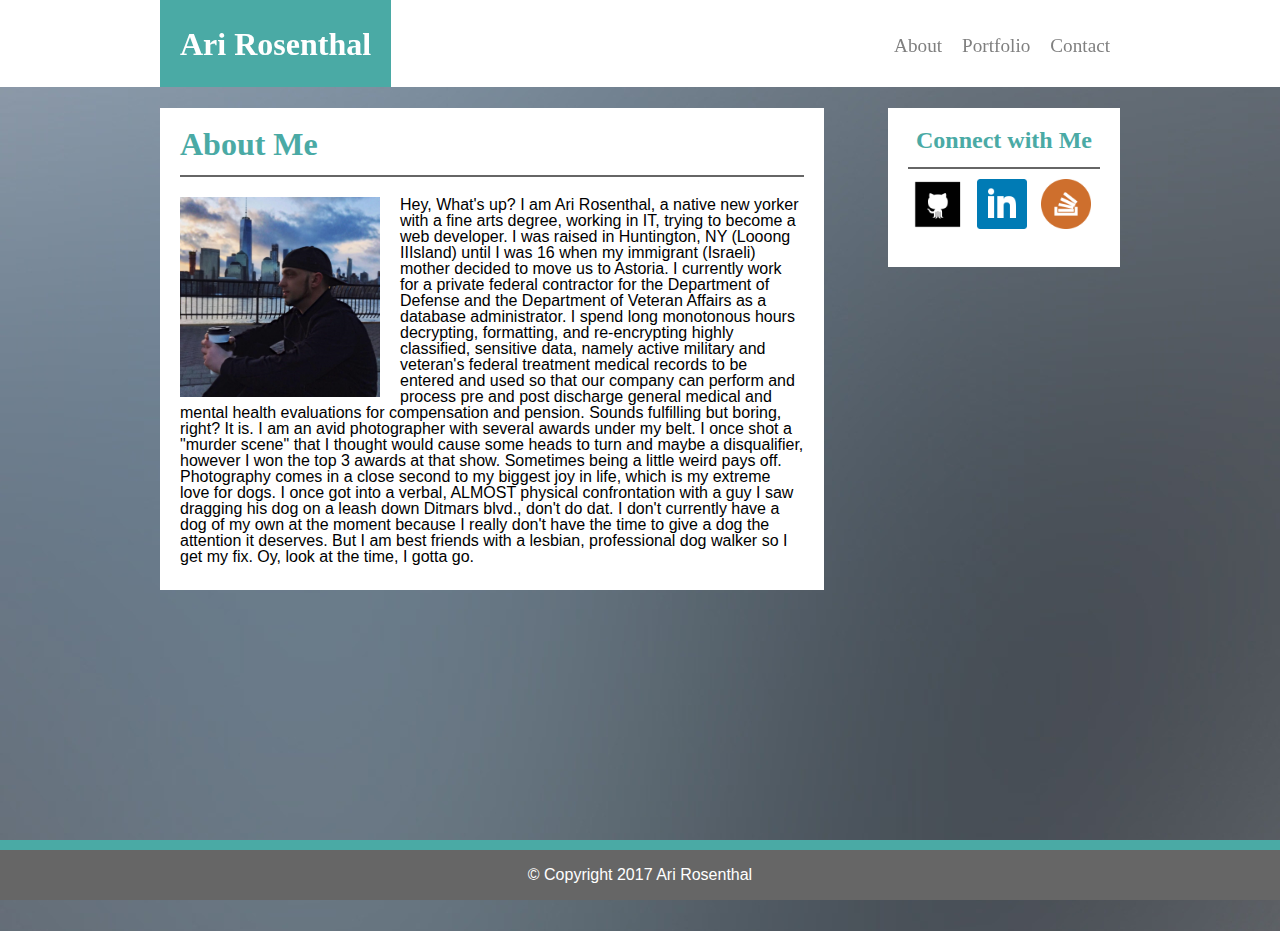
==== index.html @ 425e581e "First Commit" ====
<!DOCTYPE html>
<html lang="en">
	<head>
		<title>Portfolio</title>
		<link rel="stylesheet" type="text/css" href="assets/css/reset.css">
		<link rel="stylesheet" type="text/css" href="assets/css/style.css">
		<meta name="viewport" content="width=device-width, initial-scale=1">
	</head>
	
	<body>
		<nav class="topBar"> 
			<header class="topLine">
				<h1 class="name">Ari Rosenthal</h1>
				 <a class="contactTab" href="contact.html">Contact</a>
				 <a class="portfolioTab" href="portfolio.html">Portfolio</a>
				 <a class="aboutTab" href="index.html">About</a>
			</header> 
		</nav>
	
		<section class="topBorderBar">
		</section> 

		<section class="content-container">			
			<div class="mini-container">
				<div class="aboutMe-container">
					<h1 class="aboutMe">About Me</h1>
					<img class="profilePic" alt="profilePic" src="assets/images/pic.jpg">
					<p>Hey, What's up? I am Ari Rosenthal, a native new yorker with a fine arts degree, working in IT, trying to become a web developer. I was raised in Huntington, NY (Looong IIIsland) until I was 16 when my immigrant (Israeli) mother decided to move us to Astoria. I currently work for a private federal contractor for the Department of Defense and the Department of Veteran Affairs as a database administrator. I spend long monotonous hours decrypting, formatting, and re-encrypting highly classified, sensitive data, namely active military and veteran's federal treatment medical records to be entered and used so that our company can perform and process pre and post discharge general medical and mental health evaluations for compensation and pension. Sounds fulfilling but boring, right? It is. I am an avid photographer with several awards under my belt. I once shot a "murder scene" that I thought would cause some heads to turn and maybe a disqualifier, however I won the top 3 awards at that show. Sometimes being a little weird pays off. Photography comes in a close second to my biggest joy in life, which is my extreme love for dogs. I once got into a verbal, ALMOST physical confrontation with a guy I saw dragging his dog on a leash down Ditmars blvd., don't do dat. I don't currently have a dog of my own at the moment because I really don't have the time to give a dog the attention it deserves. But I am best friends with a lesbian, professional dog walker so I get my fix. Oy, look at the time, I gotta go.
					</p>
				</div> 
				<aside class="connectBox"> 		
					<h3 class="connectHeader">Connect with Me</h3>
					<div class="connectImgBox">
						<div class="imgage1">
							<a href="https://github.com/iamarirosenthal" target="_blank"><img class="connectImages" alt="github" src="assets/images/github.png"></a>
						</div>
						<div class="imgage2">
							<a href="https://www.linkedin.com/in/ari-rosenthal-77578b144/" target="_blank"><img class="connectImages" alt="linkedin" src="assets/images/linkedin.png"></a>
						</div>
						<div class="imgage3">
							<a href="https://stackoverflow.com/arirosenthal" target="_blank"><img class="connectImages" alt="stackoverflow" src="assets/images/stackoverflow.png"></a>
						</div>
					</div>
				</aside> 
			</div> 
		</section> 

		<section class="copyrightBar">
			<div class="copyright">			
				<p>&#169; Copyright 2017 Ari Rosenthal</p>
			</div> 
		</section>
	</body>
</html>
---- assets/css/style.css ----
/* Top header bar styling */
.topBar{
	background-color: #ffffff;
	border-color: #cccccc;
	position: fixed;
	width:100%;
	height:87px;
	float:left;
	z-index: 9999;
	clear:both;
}

.topLine{
	border-width: 2px;
	border-color: #dddddd;
	height: 87px;
	width: 960px;
	margin: auto;
	position: relative;
	z-index: 9000;
}

.topBorderBar{
	background: #666666;
	width:100%;
	height:1px;
	float:left;
	clear:both;
}

/* Name tag styling */
.name{
	background: #4aaaa5;
	font-family: 'Georgia', Times, Times New Roman, serif;
	float:left;
	color: white;
	font-weight: bold;
	font-size: 2em;
	padding: 28px 20px 27px 20px;
}

/* Subpage Styling */
.aboutTab, .portfolioTab, .contactTab{
	text-decoration: none;
	padding: 33px 10px 32px 10px;
    position: relative;
    float: right;
    color: grey;
    border-top: 3px solid transparent;
    font-size: 1.2em;
}

.aboutTab:hover, .portfolioTab:hover, .contactTab:hover{

    opacity:.8;
    position:relative;
    border-top:3px solid #3ffce0;
}

/* Page Content Styling */
.content-container{
	background-image: url(../images/grey-background.jpg);
	background-repeat: no-repeat;
	width:100%;
	height:auto;
	float:left;
	padding-bottom:35%;
	clear:both;
}

.mini-container{
	width:960px;
	height: auto;
	margin: auto;
}

/*  AboutMe container box styling */
.aboutMe-container{
	background: white;
	width: 65%;
	padding: 20px;
	margin: 0;
	position: relative;
	float: left;
	top: 107px;
	z-index: 9000;
}

.aboutMe-container p{
	margin: 20px 0 5px;
}

.aboutMe{
	color: #4aaaa5;
	padding-bottom: 15px;
	border-bottom-style: solid;
	border-color: #666666;
	border-width: 2px;
	font-size: 2em;
	font-weight: bold;
}

/* Profile Picture Styling */
.profilePic{
	width: 200px;
	height: 200px;
	float: left;
	padding-right: 20px;
	padding-top: 20px;
}

.profilePic:hover {
  border-radius: 50%;
	-webkit-transform: rotate(360deg);
	-moz-transform: rotate(360deg);
	-o-transform: rotate(360deg);
	-ms-transform: rotate(360deg);
	transform: rotate(360deg);
}

p{
	font-family:'Arial', 'Helvetica Neue', Helvetica, sans-serif;
}

/* Connect with Me Box Styling */
.connectBox{
	float:right;
	width:20%;
	background: white;
	padding: 20px 20px 30px 20px;
	position: relative;
	top: 107px;
}

.connectHeader{
	color: #4aaaa5;
	padding-bottom: 15px;
	border-bottom-style: solid;
	border-color: #666666;
	border-width: 2px;
	text-align: center;
	font-size: 1.5em;
	font-weight: bold;
}

/* Social Media Button Styling */
.connectImgBox{
	width: 100%;
	height: 100%;
	margin: auto;
}

.imgage1, .imgage2, .imgage3{
	width: 33.3%;
	float: left;
}

.imgage1 img, .imgage2 img, .imgage3 img{
	margin-top:5px;
	padding: 5px;
}

.connectImages{
	width: 50px;
	height: 50px;
	position: relative;
	-webkit-transition: all 0.5s ease;
    -moz-transition: all 0.5s ease;
    -o-transition: all 0.5s ease;
    -ms-transition: all 0.5s ease;
    transition: all 0.5s ease;
}

.connectImages:hover {
	-webkit-transform: rotate(360deg);
	-moz-transform: rotate(360deg);
	-o-transform: rotate(360deg);
	-ms-transform: rotate(360deg);
	transform: rotate(360deg);
}

.textArea{
	 width: 100%;
	 height: 50%;
}

/* Contact Page Submit Button Styling */
.submitButton{
	background-color: #4aaaa5;
    border: none;
    color: white;
    padding: 10px 25px;
    text-align: center;
    text-decoration: none;
    font-size: 16px;
    margin: 4px 2px;
    cursor: pointer;
}

/* Portfolio Styling */
.portfolioBox{
	background: white;
	width: 65%;
	height: auto;
	padding: 20px;
	margin: 0;
	position: relative;
	float: left;
	top: 107px;
	z-index: 8000;
}

.portfolioBox h1{
	color: #4aaaa5;
	padding-bottom: 15px;
	border-bottom-style: solid;
	border-color: #666666;
	border-width: 2px;
	font-size: 2em;
	font-weight: bold;
}

.portfolioBox p{
	margin: 15px 0 5px;
}

.portfolioBox img{
	width: 250px;
	height: 150px;
}

.imgp1, .imgp3, .imgp5{
	position: relative;
	float: left;
	-webkit-transition: all 1s ease;
	-moz-transition: all 1s ease;
	-o-transition: all 1s ease;
	-ms-transition: all 1s ease;
	transition: all 1s ease;
}

.imgp2, .imgp4, .imgp6{
	position: relative;
	float: right;
	-webkit-transition: all 1s ease;
	-moz-transition: all 1s ease;
	-o-transition: all 1s ease;
	-ms-transition: all 1s ease;
	transition: all 1s ease;
}

.imgp1:hover, .imgp2:hover, .imgp3:hover, .imgp4:hover, .imgp5:hover, .imgp6:hover{
  -webkit-filter: brightness(85%);
}

.innerImgp1{
	width: 250px;
	height: 150px;
	margin-top: 20px;
	margin-bottom: 20px;
	top:10px;
	bottom: 10px;
	left:25px;
	float:left;
	position: relative;
}

.innerImgp2{
	width: 250px;
	height: 150px;
	margin-top: 20px;
	margin-bottom: 20px;
	top:10px;
	bottom: 10px;
	right:25px;
	float: right;
	position: relative;
}

.portfolioTag{
	position: absolute;
	background: #4aaaa5;
	padding-top: 10px;
	padding-bottom: 10px;
	top: 90px;
	width: 100%;
	text-align: center;
	opacity: .75;
}

/* Copyright Styling */
.copyrightBar{
	background-color: #666666;
    position: fixed;
    right: 0;
    bottom: 0;
    left: 0;
	width:100%;
	height:50px;
	float:left;
	border-top: 10px solid #4aaaa5;
	z-index: 9999;
	clear:both;
}

.copyright{
	width: 960px;
	margin: auto;
	text-align: center;
	color: white;
	padding: 17px 0px 17px 0px;
}
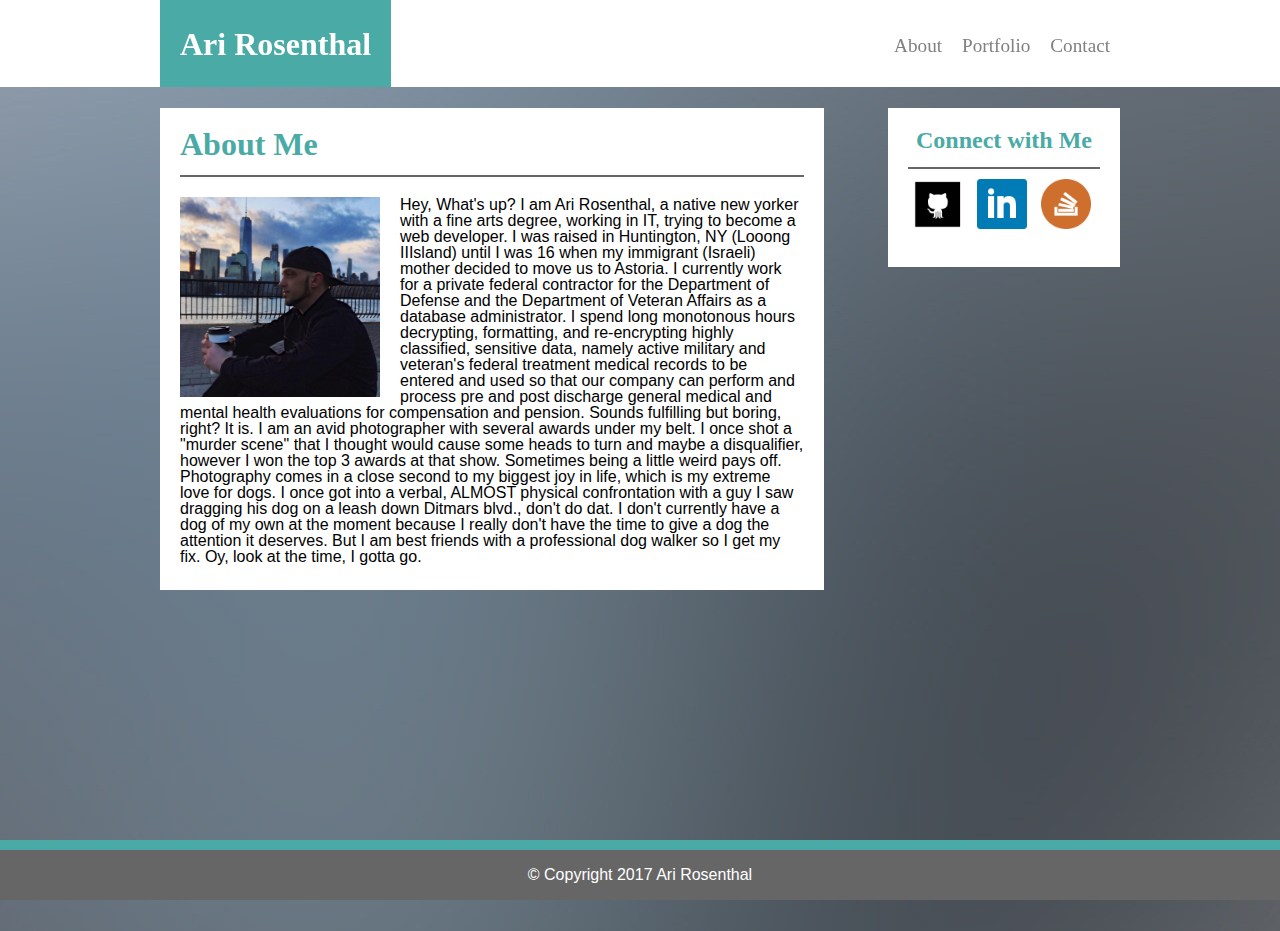
==== commit 90d50f27: "Changes" ====
--- a/index.html
+++ b/index.html
@@ -25,7 +25,7 @@
 				<div class="aboutMe-container">
 					<h1 class="aboutMe">About Me</h1>
 					<img class="profilePic" alt="profilePic" src="assets/images/pic.jpg">
-					<p>Hey, What's up? I am Ari Rosenthal, a native new yorker with a fine arts degree, working in IT, trying to become a web developer. I was raised in Huntington, NY (Looong IIIsland) until I was 16 when my immigrant (Israeli) mother decided to move us to Astoria. I currently work for a private federal contractor for the Department of Defense and the Department of Veteran Affairs as a database administrator. I spend long monotonous hours decrypting, formatting, and re-encrypting highly classified, sensitive data, namely active military and veteran's federal treatment medical records to be entered and used so that our company can perform and process pre and post discharge general medical and mental health evaluations for compensation and pension. Sounds fulfilling but boring, right? It is. I am an avid photographer with several awards under my belt. I once shot a "murder scene" that I thought would cause some heads to turn and maybe a disqualifier, however I won the top 3 awards at that show. Sometimes being a little weird pays off. Photography comes in a close second to my biggest joy in life, which is my extreme love for dogs. I once got into a verbal, ALMOST physical confrontation with a guy I saw dragging his dog on a leash down Ditmars blvd., don't do dat. I don't currently have a dog of my own at the moment because I really don't have the time to give a dog the attention it deserves. But I am best friends with a lesbian, professional dog walker so I get my fix. Oy, look at the time, I gotta go.
+					<p>Hey, What's up? I am Ari Rosenthal, a native new yorker with a fine arts degree, working in IT, trying to become a web developer. I was raised in Huntington, NY (Looong IIIsland) until I was 16 when my immigrant (Israeli) mother decided to move us to Astoria. I currently work for a private federal contractor for the Department of Defense and the Department of Veteran Affairs as a database administrator. I spend long monotonous hours decrypting, formatting, and re-encrypting highly classified, sensitive data, namely active military and veteran's federal treatment medical records to be entered and used so that our company can perform and process pre and post discharge general medical and mental health evaluations for compensation and pension. Sounds fulfilling but boring, right? It is. I am an avid photographer with several awards under my belt. I once shot a "murder scene" that I thought would cause some heads to turn and maybe a disqualifier, however I won the top 3 awards at that show. Sometimes being a little weird pays off. Photography comes in a close second to my biggest joy in life, which is my extreme love for dogs. I once got into a verbal, ALMOST physical confrontation with a guy I saw dragging his dog on a leash down Ditmars blvd., don't do dat. I don't currently have a dog of my own at the moment because I really don't have the time to give a dog the attention it deserves. But I am best friends with a professional dog walker so I get my fix. Oy, look at the time, I gotta go.
 					</p>
 				</div> 
 				<aside class="connectBox"> 		
@@ -38,7 +38,7 @@
 							<a href="https://www.linkedin.com/in/ari-rosenthal-77578b144/" target="_blank"><img class="connectImages" alt="linkedin" src="assets/images/linkedin.png"></a>
 						</div>
 						<div class="imgage3">
-							<a href="https://stackoverflow.com/arirosenthal" target="_blank"><img class="connectImages" alt="stackoverflow" src="assets/images/stackoverflow.png"></a>
+							<a href="https://stackoverflow.com/users/8429876/ari-rosenthal" target="_blank"><img class="connectImages" alt="stackoverflow" src="assets/images/stackoverflow.png"></a>
 						</div>
 					</div>
 				</aside> 
